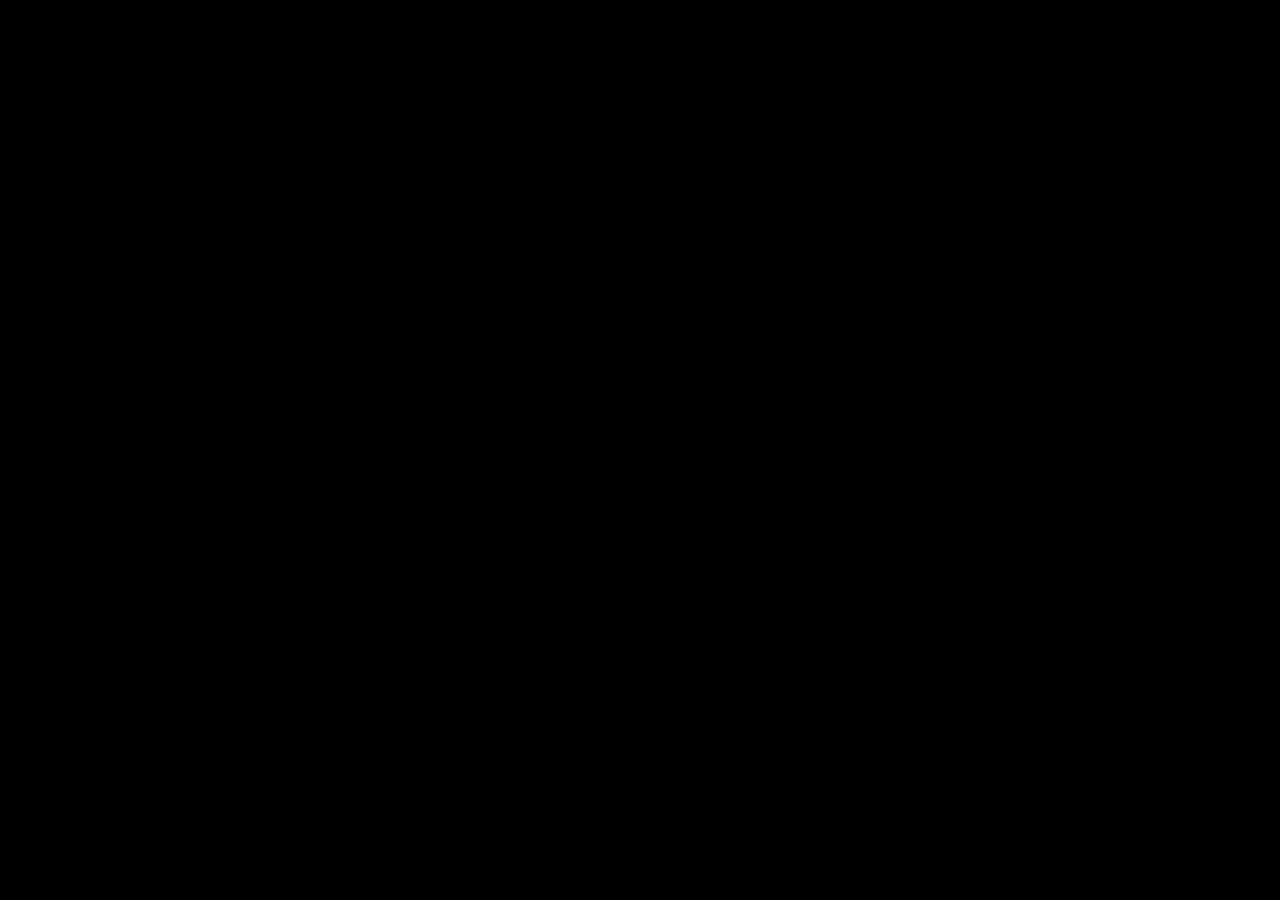
==== GameChart.html @ 474e5607 "game Library changes" ====
</html>


<!DOCTYPE html>
<html lang="en">

<body>

    <head>
        <link rel="stylesheet" href="main.css">
        <meta charset="UTF-8">
        <meta http-equiv="X-UA-Compatible" content="IE=edge">
        <meta name="viewport" content="width=device-width, initial-scale=1.0">
        <title>Document</title>
    </head>


</body>


</html>
---- main.css ----
html {
    scroll-behavior: smooth;
}

* {
    font-family: helvetica;
}

body {
    background: var(--colorBackground);
    margin: 0;
    font-family: Arial, Helvetica, sans-serif;
}

:root {
    --colorBackground: #000000;
    --colorContainer: #151516;
    --colorTransparent: rgba(0, 0, 0, 0.4);
    --colorMenuBackground: rgba(29, 29, 31, 0.72);
    --colorMenuBorder: rgba(255, 255, 255, 0.24);
    --colorScrollbarTrack: #0f0f0f;
    --colorScrollbarTrackBorder: #1c1c1c;
    --colorFont: #ffffff;
    --colorBtn: #ffffff;
    --colorBtnReverse: #1d1d1f;
}

#startText {
    text-align: center;
    width: 500px;
    margin-left: 50px;
}

#imgKeyBoard {
    margin-top: 0px;
}


/*Apple Menu Bar*/


/* .ulContainer {
  background-color: blue;
  width: 50%;
  height: 58px;
  display: flex;
  justify-content: flex-start;
  align-items: center;
  gap: 25px;
} */

.menu-bar {
    width: 100%;
    border-bottom: 1px solid var(--colorMenuBorder);
    height: 55.5px;
    position: fixed;
    background-color: var(--colorMenuBackground);
    backdrop-filter: blur(10px);
    display: flex;
    justify-content: flex-start;
    align-items: center;
    gap: 25px;
    margin: 0;
    padding: 0;
}

.menu-bar a {
    color: var(--colorFont);
}

.menu-bar li {
    list-style: none;
    font-family: sans-serif;
    font-weight: bold;
    padding: 14px 16px;
    margin: 0 0 0 25px;
    position: relative;
    cursor: pointer;
    white-space: nowrap;
}

.menu-bar li::before {
    content: " ";
    position: absolute;
    top: 0;
    left: 0;
    height: 100%;
    width: 100%;
    z-index: -1;
    transition: 0.2s;
    border-radius: 25px;
    list-style: none;
}

.menu-bar li:hover>a {
    color: var(--colorBackground);
}

.menu-bar li:hover::before {
    background-color: var(--colorFont);
    transform: scale(1.2);
}

main {
    display: flex;
    align-items: center;
}


/*gamesLibrary*/

.menu-bar li:hover::before {
    background-color: var(--colorFont);
    transform: scale(1.2);
}

#fortnitePicture {
    width: 200px;
    height: 253px;
}

#minecraftPicture {
    width: 200px;
    height: 310px;
}
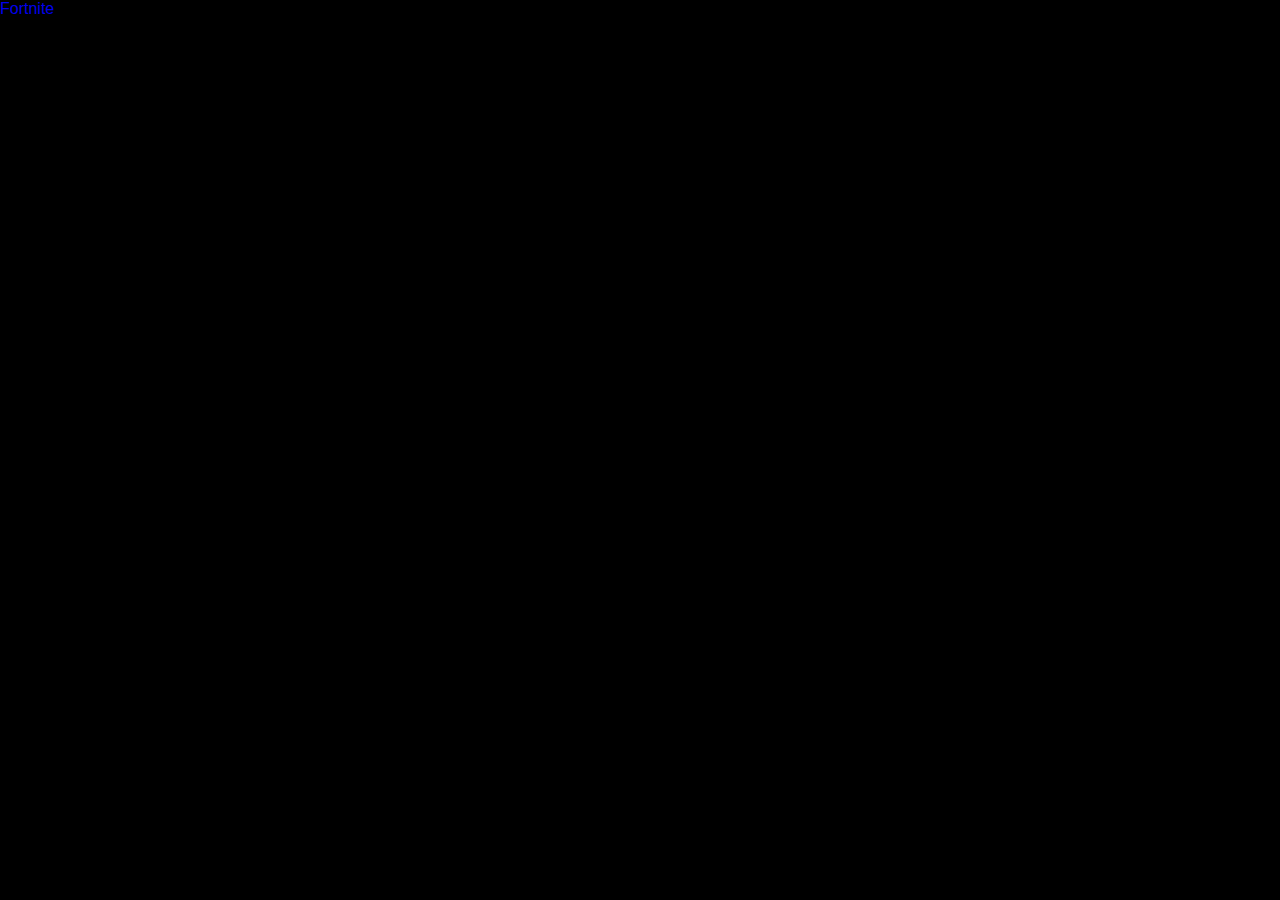
==== commit d7aa6574: "changed format" ====
--- a/GameChart.html
+++ b/GameChart.html
@@ -1,21 +1,20 @@
-</html>
-
-
 <!DOCTYPE html>
 <html lang="en">
 
+<head>
+  <link rel="stylesheet" href="main.css">
+  <meta charset="UTF-8">
+  <meta http-equiv="X-UA-Compatible" content="IE=edge">
+  <meta name="viewport" content="width=device-width, initial-scale=1.0">
+  <title>Document</title>
+</head>
+
 <body>
 
-    <head>
-        <link rel="stylesheet" href="main.css">
-        <meta charset="UTF-8">
-        <meta http-equiv="X-UA-Compatible" content="IE=edge">
-        <meta name="viewport" content="width=device-width, initial-scale=1.0">
-        <title>Document</title>
-    </head>
-
+  <div id="fortnite">
+    <li class="menu"><a href="GameChart.html" class="active" style="text-decoration: none;">Fortnite</a></li>
+  </div>
 
 </body>
 
-
 </html>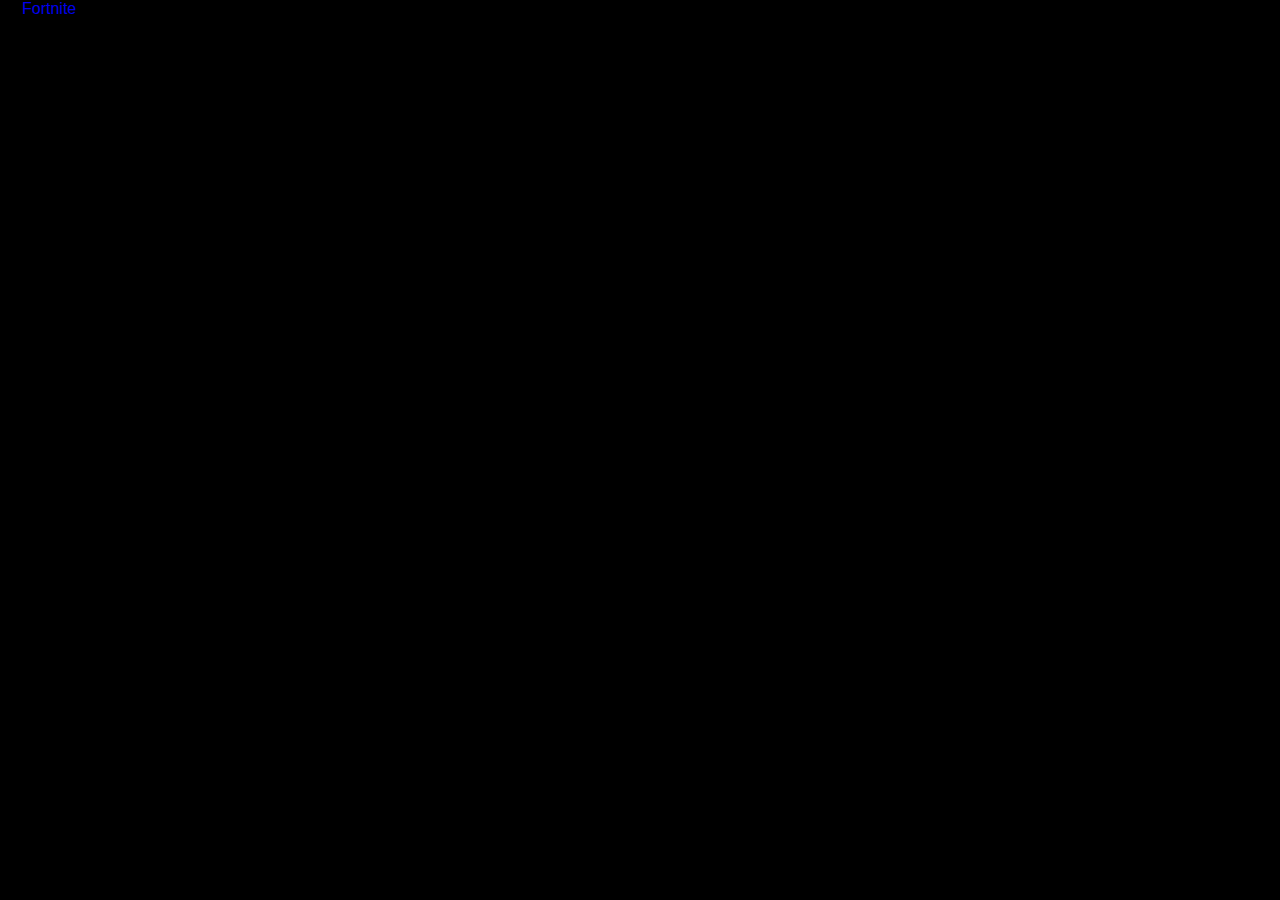
==== commit 67a891d2: "Merge branch 'main' of https://github.com/JonathanXDR/Games-Website into main" ====
--- a/GameChart.html
+++ b/GameChart.html
@@ -1,20 +1,20 @@
-<!DOCTYPE html>
-<html lang="en">
+</html>
 
 <head>
-  <link rel="stylesheet" href="main.css">
-  <meta charset="UTF-8">
-  <meta http-equiv="X-UA-Compatible" content="IE=edge">
-  <meta name="viewport" content="width=device-width, initial-scale=1.0">
-  <title>Document</title>
+    <link rel="stylesheet" href="main.css">
+    <meta charset="UTF-8">
+    <meta http-equiv="X-UA-Compatible" content="IE=edge">
+    <meta name="viewport" content="width=device-width, initial-scale=1.0">
+    <title>Document</title>
 </head>
 
 <body>
 
-  <div id="fortnite">
-    <li class="menu"><a href="GameChart.html" class="active" style="text-decoration: none;">Fortnite</a></li>
-  </div>
+    <div id="fortnite">
+        <li class="menu"><a href="GameChart.html" class="active" style="text-decoration: none;">Fortnite</a></li>
+    </div>
 
 </body>
 
+
 </html>